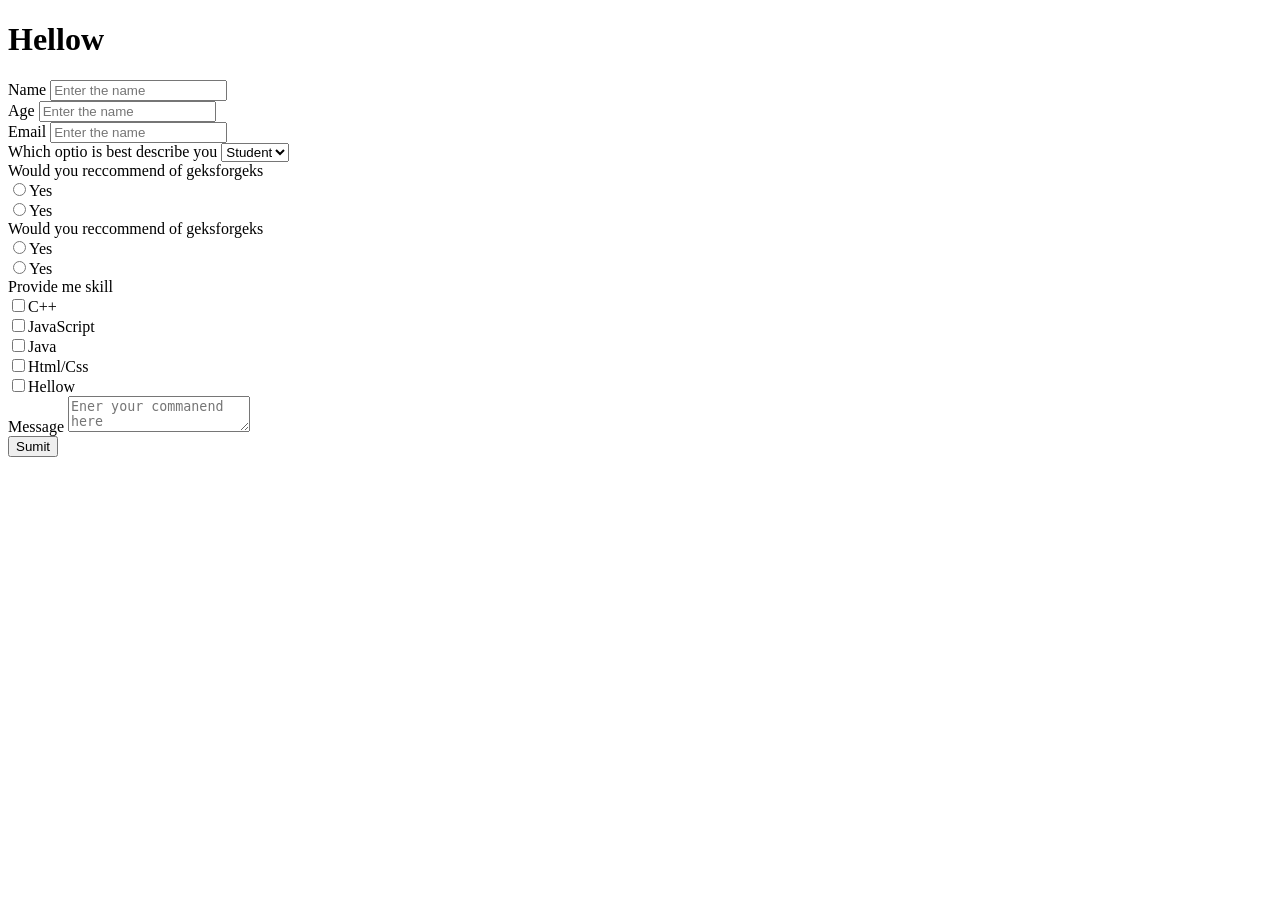
==== index.html @ 8f36d81f "Add files via upload" ====
<!DOCTYPE html>
<html lang="en">
<head>
    <meta charset="UTF-8">
    <meta name="viewport" content="width=device-width, initial-scale=1.0">
    <title>Document</title>
    <link rel="stylesheet" href="index.css">
</head>
<body>
    <div class="box">
        <h1>Hellow</h1>
        <div class="box2">
            <div class="boxs">
                <label for="name">Name</label>
                <input type="text" placeholder="Enter the name" />
            </div>
            
            <div class="boxs">
                <label for="name">Age</label>
                <input type="text" placeholder="Enter the name" />
            </div>

            <div class="boxs">
                <label for="name">Email</label>
                <input type="text" placeholder="Enter the name" />
            </div>

            <div class="boxs">
                  <label for="queri">Which optio is best describe you</label>
                  <select>
                    <option value="queri">Student</option>
                    <option value="queri">online</option>
                    <option value="queri">collage</option>
                  </select>
            </div>
            <div class="boxs>
                <label for="remmonded">Would you reccommend of geksforgeks</label><br>
                <label for="">
                    <input type="radio" name="hi">Yes</input><br>
                      <input type="radio" name="hi">Yes</input><br>
                </label>
            </div>
             <div class="boxs>
                <label for="remmonded">Would you reccommend of geksforgeks</label><br>
                <label for="">
                    <input type="radio" name="hi">Yes</input><br>
                      <input type="radio" name="hi">Yes</input><br>
                </label>
            </div>
               <label for="cheak">Provide me skill</label><br>
               <label for="">
                <input type="checkbox">C++</input><br>
                <input type="checkbox">JavaScript</input><br>
                <input type="checkbox">Java</input><br>
                <input type="checkbox">Html/Css</input><br>
                <input type="checkbox">Hellow</input><br>
               </label>
        </div>
        <div>
            <label for="message">Message</label>
            <textarea placeholder="Ener your commanend here"></textarea>
        </div>
        <div>
            <button type="Submit" value="sumbit">Sumit</button>
    
        </div>

    </div>
    
</body>
</html>
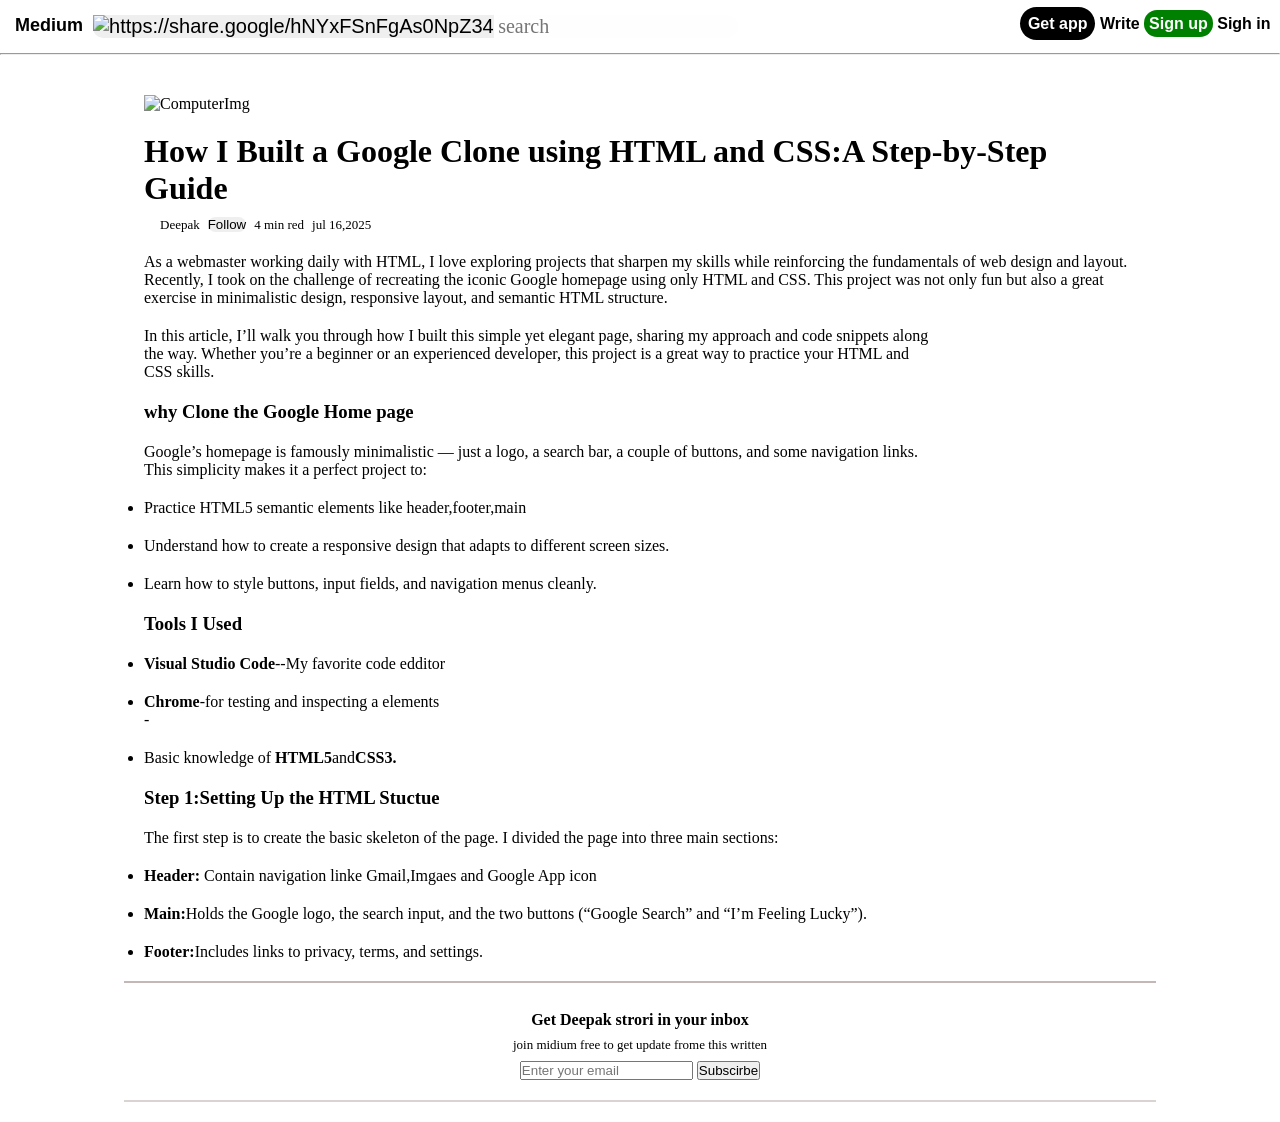
==== commit 39bf8333: "Add files via upload" ====
--- a/index.html
+++ b/index.html
@@ -3,69 +3,74 @@
 <head>
     <meta charset="UTF-8">
     <meta name="viewport" content="width=device-width, initial-scale=1.0">
-    <title>Document</title>
+    <title>How I Built Google Homepage</title>
     <link rel="stylesheet" href="index.css">
 </head>
 <body>
-    <div class="box">
-        <h1>Hellow</h1>
-        <div class="box2">
-            <div class="boxs">
-                <label for="name">Name</label>
-                <input type="text" placeholder="Enter the name" />
+    <header>
+        <div class="leftHeader">
+                <a class="Medium" href="Medium.html">Medium</a>
+                <div class="searchIcon">
+                    <button><img class="searchIconImage" src="./images/search-interface-symbol.png" alt="https://share.google/hNYxFSnFgAs0NpZ34"></button>
+                    <input type="search" placeholder="search">
+                </div>
+        </div>
+        <div class="rightHeader">
+             <a class="getApp rightHeadera" href="GetApp.html">Get app</a>
+             <a class="write rightHeadera" href="Write.html">Write</a>
+             <a class="signUp rightHeadera" href="SignUp.html">Sign up</a>
+             <a class="signIn rightHeadera" href="SignIn.html">Sigh in </a>
+              <a class="account rightHeadera" href="Account.html"><img class="accountImg" src="./images/man-user-circle-icon.png" alt=""></a>
+        </div>
+        <!-- <hr> -->
+    </header>
+    <hr>
+<div>
+     <div id="container">
+            <img class="computerImg innerContainer" src="./images/arnold-francisca-FBNxmwEVpAc-unsplash.jpg" alt="ComputerImg">
+            <h1 class="innerContainer">How I Built a Google Clone using HTML and CSS:A Step-by-Step Guide</u></h1>
+                <ol class="innerContainer Oliast">
+                    <li> <a class="account a" href="Account.html"><img class="accountImg" src="./images/man-user-circle-icon.png" alt=""></a></li>
+                    <li><a href="">Deepak</a></li>
+                     <li><button>Follow</button></li>
+                    <li><p>4 min red</p></li>
+                    <li><p>jul 16,2025</p></li>
+                </ol>
+         <div class="text">
+            <p>As a webmaster working daily with HTML, I love exploring projects that sharpen my skills while reinforcing the fundamentals of web design and layout. Recently, I took on the challenge of recreating the iconic Google homepage using only HTML and CSS. This project was not only fun but also a great exercise in minimalistic design, responsive layout, and semantic HTML structure.</p>
+            <p class="text">In this article, I’ll walk you through how I built this simple yet elegant page, sharing my approach and code snippets along the way. Whether you’re a beginner or an experienced developer, this project is a great way to practice your HTML and CSS skills.</p>
+            <h3 class="text">why Clone the Google Home page</h3>
+            <p class="text">Google’s homepage is famously minimalistic — just a logo, a search bar, a couple of buttons, and some navigation links. This simplicity makes it a perfect project to:</p>
+            <ul class="text">
+                <li class="text">Practice HTML5 semantic elements like header,footer,main</li>
+                <li class="text">Understand how to create a responsive design that adapts to different screen sizes.</li>
+                <li class="text">Learn how to style buttons, input fields, and navigation menus cleanly.</li>
+            </ul>
+            <h3 class="text">Tools I Used</h3>
+            <ul class="text">
+                <li class="text"><p><strong>Visual Studio Code</strong>--My favorite code edditor</p></li>
+                <li class="text"><p><strong> Chrome</strong>-for testing and inspecting a elements</p>-</li>
+               <li class="text"><p> Basic knowledge of <strong>HTML5</strong>and<strong>CSS3.</strong></p></li>
+                <!-- <strong class="text">Step </strong> -->
+            </ul>
+            <!-- <strong class="text">Step 1:Setting Up the HTML Stuctue</strong> -->
+             <h3 class="text">Step 1:Setting Up the HTML Stuctue</h3>
+             <p class="text">The first step is to create the basic skeleton of the page. I divided the page into three main sections:</p>
+             <ul>
+                <li class="text"><strong>Header:</strong> Contain navigation linke Gmail,Imgaes and Google App icon</li>
+                <li class="text"><strong>Main:</strong>Holds the Google logo, the search input, and the two buttons (“Google Search” and “I’m Feeling Lucky”).</li>
+                <li class="text"><strong>Footer:</strong>Includes links to privacy, terms, and settings.</li>
+             </ul>
+         </div>
+         <div class="box text">
+            <h4 class="boxh a">Get Deepak strori in your inbox</h4>
+            <p class="boxp a">join midium  free to get update frome this written </p>
+                <div class=" a"><input class="boxi"  type="email" name="email" placeholder="Enter your email" id="">
+                <button>Subscirbe</button></div>
+                <!-- <input type="checkbox" class="boxc a"> Remmeber for master sign in </input> -->
             </div>
             
-            <div class="boxs">
-                <label for="name">Age</label>
-                <input type="text" placeholder="Enter the name" />
-            </div>
-
-            <div class="boxs">
-                <label for="name">Email</label>
-                <input type="text" placeholder="Enter the name" />
-            </div>
-
-            <div class="boxs">
-                  <label for="queri">Which optio is best describe you</label>
-                  <select>
-                    <option value="queri">Student</option>
-                    <option value="queri">online</option>
-                    <option value="queri">collage</option>
-                  </select>
-            </div>
-            <div class="boxs>
-                <label for="remmonded">Would you reccommend of geksforgeks</label><br>
-                <label for="">
-                    <input type="radio" name="hi">Yes</input><br>
-                      <input type="radio" name="hi">Yes</input><br>
-                </label>
-            </div>
-             <div class="boxs>
-                <label for="remmonded">Would you reccommend of geksforgeks</label><br>
-                <label for="">
-                    <input type="radio" name="hi">Yes</input><br>
-                      <input type="radio" name="hi">Yes</input><br>
-                </label>
-            </div>
-               <label for="cheak">Provide me skill</label><br>
-               <label for="">
-                <input type="checkbox">C++</input><br>
-                <input type="checkbox">JavaScript</input><br>
-                <input type="checkbox">Java</input><br>
-                <input type="checkbox">Html/Css</input><br>
-                <input type="checkbox">Hellow</input><br>
-               </label>
-        </div>
-        <div>
-            <label for="message">Message</label>
-            <textarea placeholder="Ener your commanend here"></textarea>
-        </div>
-        <div>
-            <button type="Submit" value="sumbit">Sumit</button>
-    
-        </div>
-
-    </div>
-    
+     </div>
+ </div>
 </body>
 </html>
--- a/index.css
+++ b/index.css
@@ -0,0 +1,152 @@
+*{
+    padding: 0;
+    margin: 0;
+    text-decoration: none;
+    color: black;
+}
+
+header{
+    width: 100vw;
+    display: flex;
+    justify-content: space-between;
+    font-family: 'Segoe UI', Tahoma, Geneva, Verdana, sans-serif;
+    margin: 15px
+}
+.leftHeader{
+    display: flex;
+    /* background-color: yellow; */
+    /* width: 20 */
+    /* padding: ; */
+
+
+}
+.Medium{
+    text-decoration: none;
+    color: black;
+    font-weight: bold;
+    font-size: large;
+}
+.searchIcon{
+    padding-left: 10px;
+    /* font-size: 20px; */
+}
+.searchIconImage{
+    width: 13px;
+    /* border: 2px solid black; */
+    /* border-radius: 20%; */
+    /* font-display: block; */
+
+}
+.searchIcon button{
+   border-radius: 2px;
+   font-size: 20px;
+   border-radius: 10px 0 0 10px;
+   border: none;
+}
+.searchIcon input{
+    font-family: system-ui, -apple-system, BlinkMacSystemFont, 'Segoe UI', Roboto, Oxygen, Ubuntu, Cantarell, 'Open Sans', 'Helvetica Neue', sans-serif;
+    /* font-size: large; */
+    /* border: 20px solid yellow; */
+    /* border-radius: 2px; */
+    border: none;
+    background-color: rgb(255, 254, 255);
+    font-size: 20px;
+    /* width: 20px; */
+    font-family: serif;
+    border-radius: 0 20px 20px 0;
+    /* height: 10px; */
+}
+input[type="search"]:focus{
+    outline: none;
+}
+input[type="search"]::-webkit-search-cancel-button{
+    display: none;
+}
+.accountImg {
+   width: 20px;
+}
+.rightHeader{
+    /* text-decoration: none; */
+    margin: 0 20px 0 0;
+    font-weight: bold;
+}
+.rightHeadera{
+    /* text-transform: none; */
+    text-decoration: none;
+    color: black;
+}
+.getApp{
+    color: white;
+    background-color: black;
+    padding: 8px;
+    border-radius: 19px;
+}
+.signUp{
+    padding: 5px;
+    background-color: green;
+    border-radius: 13px;
+    color: white;
+}
+.accountImg{
+    width:20px;
+}
+#container{
+    display: flex;
+    flex-direction: column;
+    align-items: center;
+    /* background-color: yellow; */
+    margin: 20px;
+    /* behavior: none; */
+    /* width: 80%; */
+}
+.computerImg,.innerContainer,.text{
+    width: 80%;
+    margin-top: 20px;
+
+}
+.Oliast{
+    display: flex;
+    /* justify-content:; */
+    align-items: center;
+    list-style: none;
+    margin-top: 10px;
+    font-size: small;
+     /* flex-direction: ro; */
+}
+.Oliast > li{
+
+    margin-left: 8px;
+    
+}
+li > button{
+    border-radius: 20px;
+    border: none;
+}
+strong{
+    display: inline;
+}
+.box{
+    /* border: 2px solid yellow; */
+    /* box-sizing:content-box; */
+    display: flex;
+    flex-direction: column;
+    align-items: center;
+    border-top: 2px solid rgb(195, 183, 183);
+    border-bottom: 2px solid rgb(219, 210, 210);
+    padding: 20px;
+
+}
+.a{
+    padding-top: 8px;
+    /* display: inline; */
+}
+.boxp{
+    font-size: small;
+}
+@media (max-width:800px){
+  .rightHeader{
+     display: none;
+  }
+
+
+}
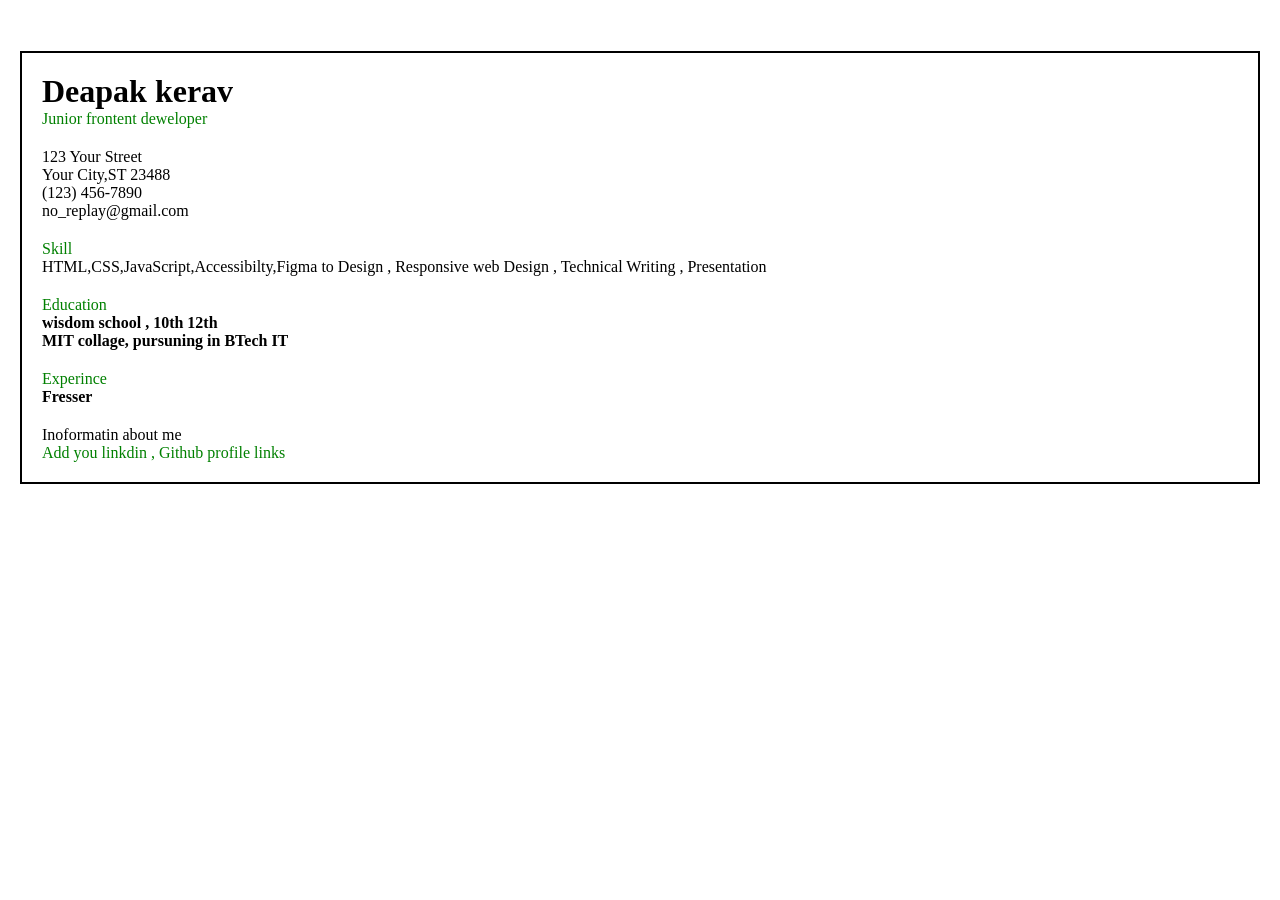
==== commit 82181a68: "Add files via upload" ====
--- a/index.html
+++ b/index.html
@@ -3,74 +3,75 @@
 <head>
     <meta charset="UTF-8">
     <meta name="viewport" content="width=device-width, initial-scale=1.0">
-    <title>How I Built Google Homepage</title>
-    <link rel="stylesheet" href="index.css">
+    <meta name="description" content="A brif history of life">
+    <!-- <a href="https://www.flaticon.com/free-icons/person" title="person icons"></a> -->
+   <!-- <link rel="stylesheet" href="<a href="https://www.flaticon.com/free-icons/person" title="person icons">Person icons created by photo3idea_studio - Flaticon</a>"> -->
+     <!-- <link rel="stylesheet" href="https://www.flaticon.com/free-icons/person" type="image/png"> -->
+      <link rel="icon" type="image/png" href="file:///home/roni/Desktop/Httml_css/PROJECT_2/images/bussiness-man.png">
+    <!-- <link rel="stylesheet" href=""> -->
+     <link rel="stylesheet" href="">
+     <title>Resume</title>
+    <!-- <link rel="stylesheet" href="index.css"> -->
+     <style>
+      *{
+         border: none;
+         /* border: non; */
+         margin: 0;
+         list-style: none;
+         padding: 0;
+      }
+      #container{
+         /* display: flex; */
+         /* display: inline; */
+         margin-top: 4%;
+         /* flex-direction: column; */
+         /* align-items: center; */
+         border: 2px solid black;
+         /* margin-left: 20; */
+         box-sizing: border-box;
+      }
+      div{
+         margin: 20px;
+      }
+      .coloreh{
+         color: green;
+      }
+     </style>
 </head>
 <body>
-    <header>
-        <div class="leftHeader">
-                <a class="Medium" href="Medium.html">Medium</a>
-                <div class="searchIcon">
-                    <button><img class="searchIconImage" src="./images/search-interface-symbol.png" alt="https://share.google/hNYxFSnFgAs0NpZ34"></button>
-                    <input type="search" placeholder="search">
-                </div>
-        </div>
-        <div class="rightHeader">
-             <a class="getApp rightHeadera" href="GetApp.html">Get app</a>
-             <a class="write rightHeadera" href="Write.html">Write</a>
-             <a class="signUp rightHeadera" href="SignUp.html">Sign up</a>
-             <a class="signIn rightHeadera" href="SignIn.html">Sigh in </a>
-              <a class="account rightHeadera" href="Account.html"><img class="accountImg" src="./images/man-user-circle-icon.png" alt=""></a>
-        </div>
-        <!-- <hr> -->
-    </header>
-    <hr>
-<div>
-     <div id="container">
-            <img class="computerImg innerContainer" src="./images/arnold-francisca-FBNxmwEVpAc-unsplash.jpg" alt="ComputerImg">
-            <h1 class="innerContainer">How I Built a Google Clone using HTML and CSS:A Step-by-Step Guide</u></h1>
-                <ol class="innerContainer Oliast">
-                    <li> <a class="account a" href="Account.html"><img class="accountImg" src="./images/man-user-circle-icon.png" alt=""></a></li>
-                    <li><a href="">Deepak</a></li>
-                     <li><button>Follow</button></li>
-                    <li><p>4 min red</p></li>
-                    <li><p>jul 16,2025</p></li>
-                </ol>
-         <div class="text">
-            <p>As a webmaster working daily with HTML, I love exploring projects that sharpen my skills while reinforcing the fundamentals of web design and layout. Recently, I took on the challenge of recreating the iconic Google homepage using only HTML and CSS. This project was not only fun but also a great exercise in minimalistic design, responsive layout, and semantic HTML structure.</p>
-            <p class="text">In this article, I’ll walk you through how I built this simple yet elegant page, sharing my approach and code snippets along the way. Whether you’re a beginner or an experienced developer, this project is a great way to practice your HTML and CSS skills.</p>
-            <h3 class="text">why Clone the Google Home page</h3>
-            <p class="text">Google’s homepage is famously minimalistic — just a logo, a search bar, a couple of buttons, and some navigation links. This simplicity makes it a perfect project to:</p>
-            <ul class="text">
-                <li class="text">Practice HTML5 semantic elements like header,footer,main</li>
-                <li class="text">Understand how to create a responsive design that adapts to different screen sizes.</li>
-                <li class="text">Learn how to style buttons, input fields, and navigation menus cleanly.</li>
-            </ul>
-            <h3 class="text">Tools I Used</h3>
-            <ul class="text">
-                <li class="text"><p><strong>Visual Studio Code</strong>--My favorite code edditor</p></li>
-                <li class="text"><p><strong> Chrome</strong>-for testing and inspecting a elements</p>-</li>
-               <li class="text"><p> Basic knowledge of <strong>HTML5</strong>and<strong>CSS3.</strong></p></li>
-                <!-- <strong class="text">Step </strong> -->
-            </ul>
-            <!-- <strong class="text">Step 1:Setting Up the HTML Stuctue</strong> -->
-             <h3 class="text">Step 1:Setting Up the HTML Stuctue</h3>
-             <p class="text">The first step is to create the basic skeleton of the page. I divided the page into three main sections:</p>
-             <ul>
-                <li class="text"><strong>Header:</strong> Contain navigation linke Gmail,Imgaes and Google App icon</li>
-                <li class="text"><strong>Main:</strong>Holds the Google logo, the search input, and the two buttons (“Google Search” and “I’m Feeling Lucky”).</li>
-                <li class="text"><strong>Footer:</strong>Includes links to privacy, terms, and settings.</li>
-             </ul>
-         </div>
-         <div class="box text">
-            <h4 class="boxh a">Get Deepak strori in your inbox</h4>
-            <p class="boxp a">join midium  free to get update frome this written </p>
-                <div class=" a"><input class="boxi"  type="email" name="email" placeholder="Enter your email" id="">
-                <button>Subscirbe</button></div>
-                <!-- <input type="checkbox" class="boxc a"> Remmeber for master sign in </input> -->
-            </div>
-            
+   <div id="container">
+      
+      <div>
+            <h1>Deapak kerav</h1>
+            <p class="coloreh">Junior frontent deweloper</p>
+      </div>
+     <div>
+        <ul>
+            <li>123 Your Street</li>
+            <li>Your City,ST 23488</li>
+            <li>(123) 456-7890</li>
+            <li>no_replay@gmail.com</li>
+
+        </ul>
      </div>
- </div>
+     <div>
+        <label class="coloreh" for="Skill">Skill</label>
+         <p>HTML,CSS,JavaScript,Accessibilty,Figma to Design , Responsive web Design , Technical Writing , Presentation  </p>
+     </div>
+     <div>
+        <label class="coloreh" for="">Education </label>
+        <p><strong>wisdom school , 10th 12th</strong></p>
+        <p><strong>MIT collage, pursuning in BTech IT </strong></p>
+     </div>
+       <div>
+        <label class="coloreh" for="">Experince</label>
+        <p><strong>Fresser</strong></p>
+     </div>
+     <div>
+        <label for="">Inoformatin about me </label>
+        <p class="coloreh">Add you linkdin , Github profile links </p>
+
+      </div>
+   </div>
 </body>
 </html>
